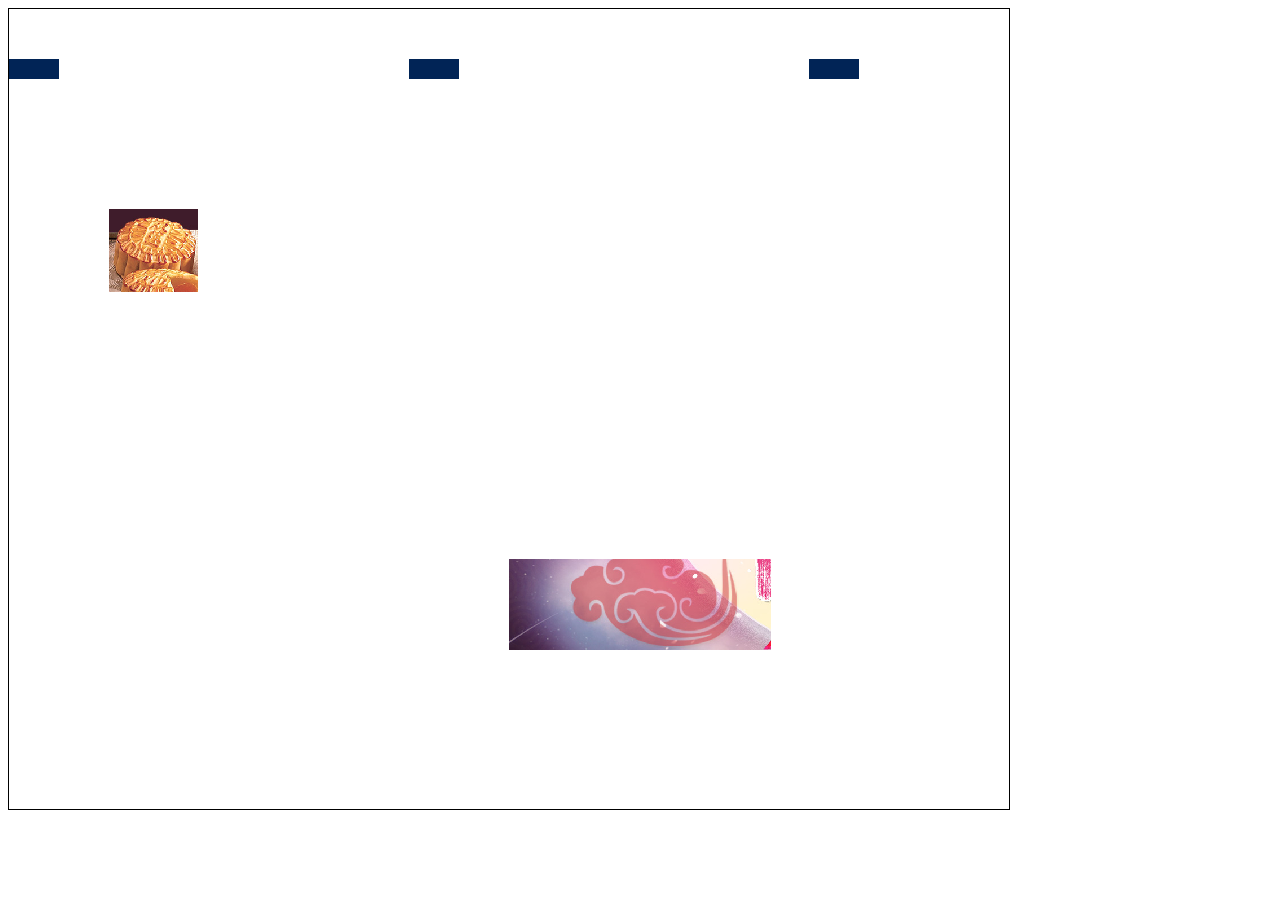
==== game1.html @ 990e9c88 "add block" ====
<!DOCTYPE html>
<html>

<head>
  <meta charset="utf-8">
  <title>game 1</title>
  <style media='screen'>
    canvas {
      border: 1px black solid;
    }
  </style>
</head>

<body>
  <canvas id="id-canvas" width="1000" height="800"></canvas>
  <script>
  var log = console.log.bind(console)
  var imageFromPath = function(path) {
      var img = new Image()
      img.src = path
      return img
  }
  var Paddle = function() {
      var image = imageFromPath('paddles.png')
      var o = {
          image: image,
          x: 500,
          y: 550,
          speed: 15,
      }
      var paddle = o
      o.move = function(x) {
        if (x < 0){
          x = 0
        }
        if (x > 1000-o.image.width){
          x = 1000-o.image.width
        }
        o.x = x

      }
      o.moveLeft = function() {
        o.move(o.x - o.speed)
      }
      o.moveRight = function() {
        o.move(o.x + o.speed)
      }
      o.collide = function(ball) {
          if (ball.y + ball.image.height > o.y) {
              if (ball.x > o.x && ball.x < o.x + o.image.width) {
                  log('相撞')
                  return true
              }
          }
          return false
      }
      return o
  }
  var Ball = function() {
      var image = imageFromPath('ball.png')
      var o = {
          image: image,
          x: 100,
          y: 200,
          speedX: 15,
          speedY: 15,
          fired: false,
      }
      o.fire = function() {
          o.fired = true
      }
      o.move = function() {
          if (o.fired) {
              // log('move')
              if (o.x < 0 || o.x > 1000) {
                  o.speedX = -o.speedX
              }
              if (o.y < 0 || o.y > 800) {
                  o.speedY = -o.speedY
              }
              // move
              o.x += o.speedX
              o.y += o.speedY
          }
      }
      o.bounceBack = function(){
        o.speedY *= -1
      }
      return o
  }
  var recIntersects = function(a, b){
    //b 代表 ball
    var o = a
        if (b.y > o.y && b.y < o.image.height + o.y) {
            if (b.x > o.x && b.x < o.x + o.image.width) {
                log('相撞')
                return true
            }
        }
        return false
  }

  var Block = function() {
      var image = imageFromPath('block.png')
      var o = {
          image: image,
          x: 0,
          y: 0,
          w: 50,
          h: 20,
          alive: true,
      }
      o.kill = function(){
        o.alive = false
      }
      o.collide = function(b){
        return o.alive && (recIntersects(o, b) || recIntersects(b, o))
      }

      return o
  }

  // 瓜
  var GuaGame = function() {
      var g = {
          actions: {},
          keydowns: {},
      }
      var canvas = document.querySelector('#id-canvas')
      var context = canvas.getContext('2d')
      g.canvas = canvas
      g.context = context
      // draw
      g.drawImage = function(guaImage) {
          g.context.drawImage(guaImage.image, guaImage.x, guaImage.y)
      }
      // events
      window.addEventListener('keydown', function(event){
          g.keydowns[event.key] = true
      })
      window.addEventListener('keyup', function(event){
          g.keydowns[event.key] = false
      })
      //
      g.registerAction = function(key, callback) {
          g.actions[key] = callback
      }
      // timer
      setInterval(function(){
          // events
          var actions = Object.keys(g.actions)
          for (var i = 0; i < actions.length; i++) {
              var key = actions[i]
              if(g.keydowns[key]) {
                  // 如果按键被按下, 调用注册的 action
                  g.actions[key]()
              }
          }
          // update
          g.update()
          // clear
          context.clearRect(0, 0, canvas.width, canvas.height)
          // draw
          g.draw()
      }, 1000/30)
      return g
  }
  var __main = function() {
      var game = GuaGame()
      var paddle = Paddle()
      var ball = Ball()
      var blocks = []
      for (var i = 0; i < 3; i++) {
          var b = Block()
          //设置block坐标
          b.x = i * 400
          b.y = 50
          blocks.push(b)
      }



      game.registerAction('a', function(){
          paddle.moveLeft()
      })
      game.registerAction('d', function(){
          paddle.moveRight()
      })
      game.registerAction('f', function(){
          ball.fire()
      })
      game.update = function() {
          ball.move()
          // 判断相撞
          if (paddle.collide(ball)) {
              // 这里应该调用一个 ball.反弹() 来实现
              ball.bounceBack()
          }
          //判断ball和block是否相撞
          for (var i = 0; i < blocks.length; i++) {
            var block = blocks[i]
            if (block.collide(ball)){
              block.kill()
              //ball 反弹
              ball.bounceBack()
            }
          }
        }

      game.draw = function() {
          // draw
          game.drawImage(paddle)
          game.drawImage(ball)
          for (var i = 0; i < blocks.length; i++){
            var block = blocks[i]
            if (block.alive) {
              game.drawImage(block)
            }
          }

      }
  }
  __main()
  </script>
</body>

</html>
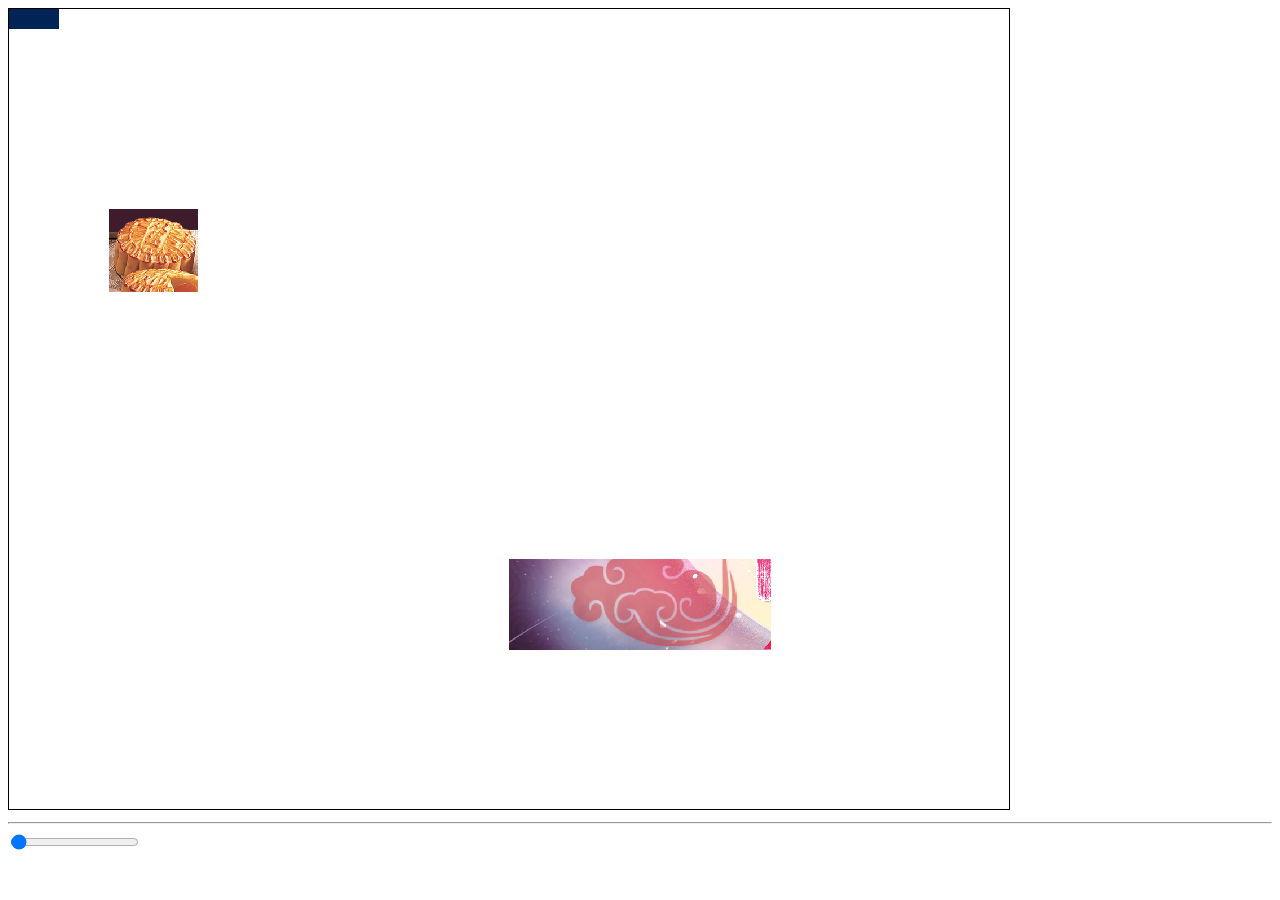
==== commit 33e67945: "debug mode" ====
--- a/game1.html
+++ b/game1.html
@@ -9,176 +9,70 @@
       border: 1px black solid;
     }
   </style>
+  <script src="utils.js"></script>
+  <script src="guagame.js"></script>
+  <script src="ball.js"></script>
+  <script src="paddle.js"></script>
+  <script src="block.js"></script>
+  <script src="level.js">
+
+  </script>
 </head>
 
 <body>
   <canvas id="id-canvas" width="1000" height="800"></canvas>
+  <hr>
+  <input id='id-input-speed', type="range" value="1">
   <script>
-  var log = console.log.bind(console)
-  var imageFromPath = function(path) {
-      var img = new Image()
-      img.src = path
-      return img
-  }
-  var Paddle = function() {
-      var image = imageFromPath('paddles.png')
-      var o = {
-          image: image,
-          x: 500,
-          y: 550,
-          speed: 15,
-      }
-      var paddle = o
-      o.move = function(x) {
-        if (x < 0){
-          x = 0
-        }
-        if (x > 1000-o.image.width){
-          x = 1000-o.image.width
-        }
-        o.x = x
-
-      }
-      o.moveLeft = function() {
-        o.move(o.x - o.speed)
-      }
-      o.moveRight = function() {
-        o.move(o.x + o.speed)
-      }
-      o.collide = function(ball) {
-          if (ball.y + ball.image.height > o.y) {
-              if (ball.x > o.x && ball.x < o.x + o.image.width) {
-                  log('相撞')
-                  return true
-              }
-          }
-          return false
-      }
-      return o
-  }
-  var Ball = function() {
-      var image = imageFromPath('ball.png')
-      var o = {
-          image: image,
-          x: 100,
-          y: 200,
-          speedX: 15,
-          speedY: 15,
-          fired: false,
-      }
-      o.fire = function() {
-          o.fired = true
-      }
-      o.move = function() {
-          if (o.fired) {
-              // log('move')
-              if (o.x < 0 || o.x > 1000) {
-                  o.speedX = -o.speedX
-              }
-              if (o.y < 0 || o.y > 800) {
-                  o.speedY = -o.speedY
-              }
-              // move
-              o.x += o.speedX
-              o.y += o.speedY
-          }
-      }
-      o.bounceBack = function(){
-        o.speedY *= -1
-      }
-      return o
-  }
-  var recIntersects = function(a, b){
-    //b 代表 ball
-    var o = a
-        if (b.y > o.y && b.y < o.image.height + o.y) {
-            if (b.x > o.x && b.x < o.x + o.image.width) {
-                log('相撞')
-                return true
-            }
-        }
-        return false
+  var loadlevel = function(n){
+    n = n - 1
+    var level = levels[n]
+    var blocks = []
+    for (var i = 0; i < level.length; i++) {
+      var p = level[i]
+      var b = Block(p)
+      blocks.push(b)
+    }
+    return blocks
   }
 
-  var Block = function() {
-      var image = imageFromPath('block.png')
-      var o = {
-          image: image,
-          x: 0,
-          y: 0,
-          w: 50,
-          h: 20,
-          alive: true,
+  var blocks = []
+  var enableDebugMode = function(enable){
+    if(!enable){
+      return
+    }
+    window.paused = false
+    window.addEventListener('keydown', function(event){
+      var k = event.key
+      if(k == 'p'){
+        //pause function
+        window.paused = !window.paused
+      }else if('1234567'.includes(k)){
+        // 为了 debug 临时加的载入关卡功能
+        blocks = loadlevel(Number(k))
       }
-      o.kill = function(){
-        o.alive = false
-      }
-      o.collide = function(b){
-        return o.alive && (recIntersects(o, b) || recIntersects(b, o))
-      }
-
-      return o
+    })
+    //控制速度
+    document.querySelector('#id-input-speed').addEventListener('input', function(event){
+      var input = event.target
+      window.fps = Number(input.value)
+    })
   }
 
+
   // 瓜
-  var GuaGame = function() {
-      var g = {
-          actions: {},
-          keydowns: {},
-      }
-      var canvas = document.querySelector('#id-canvas')
-      var context = canvas.getContext('2d')
-      g.canvas = canvas
-      g.context = context
-      // draw
-      g.drawImage = function(guaImage) {
-          g.context.drawImage(guaImage.image, guaImage.x, guaImage.y)
-      }
-      // events
-      window.addEventListener('keydown', function(event){
-          g.keydowns[event.key] = true
-      })
-      window.addEventListener('keyup', function(event){
-          g.keydowns[event.key] = false
-      })
-      //
-      g.registerAction = function(key, callback) {
-          g.actions[key] = callback
-      }
-      // timer
-      setInterval(function(){
-          // events
-          var actions = Object.keys(g.actions)
-          for (var i = 0; i < actions.length; i++) {
-              var key = actions[i]
-              if(g.keydowns[key]) {
-                  // 如果按键被按下, 调用注册的 action
-                  g.actions[key]()
-              }
-          }
-          // update
-          g.update()
-          // clear
-          context.clearRect(0, 0, canvas.width, canvas.height)
-          // draw
-          g.draw()
-      }, 1000/30)
-      return g
-  }
   var __main = function() {
-      var game = GuaGame()
+      enableDebugMode(true)
+
+      var game = GuaGame(30)
+
       var paddle = Paddle()
+
       var ball = Ball()
-      var blocks = []
-      for (var i = 0; i < 3; i++) {
-          var b = Block()
-          //设置block坐标
-          b.x = i * 400
-          b.y = 50
-          blocks.push(b)
-      }
 
+      blocks = loadlevel(1)
 
+      var paused = false
 
       game.registerAction('a', function(){
           paddle.moveLeft()
@@ -190,6 +84,10 @@
           ball.fire()
       })
       game.update = function() {
+          if(window.paused){
+            return
+          }
+
           ball.move()
           // 判断相撞
           if (paddle.collide(ball)) {
@@ -217,7 +115,6 @@
               game.drawImage(block)
             }
           }
-
       }
   }
   __main()
